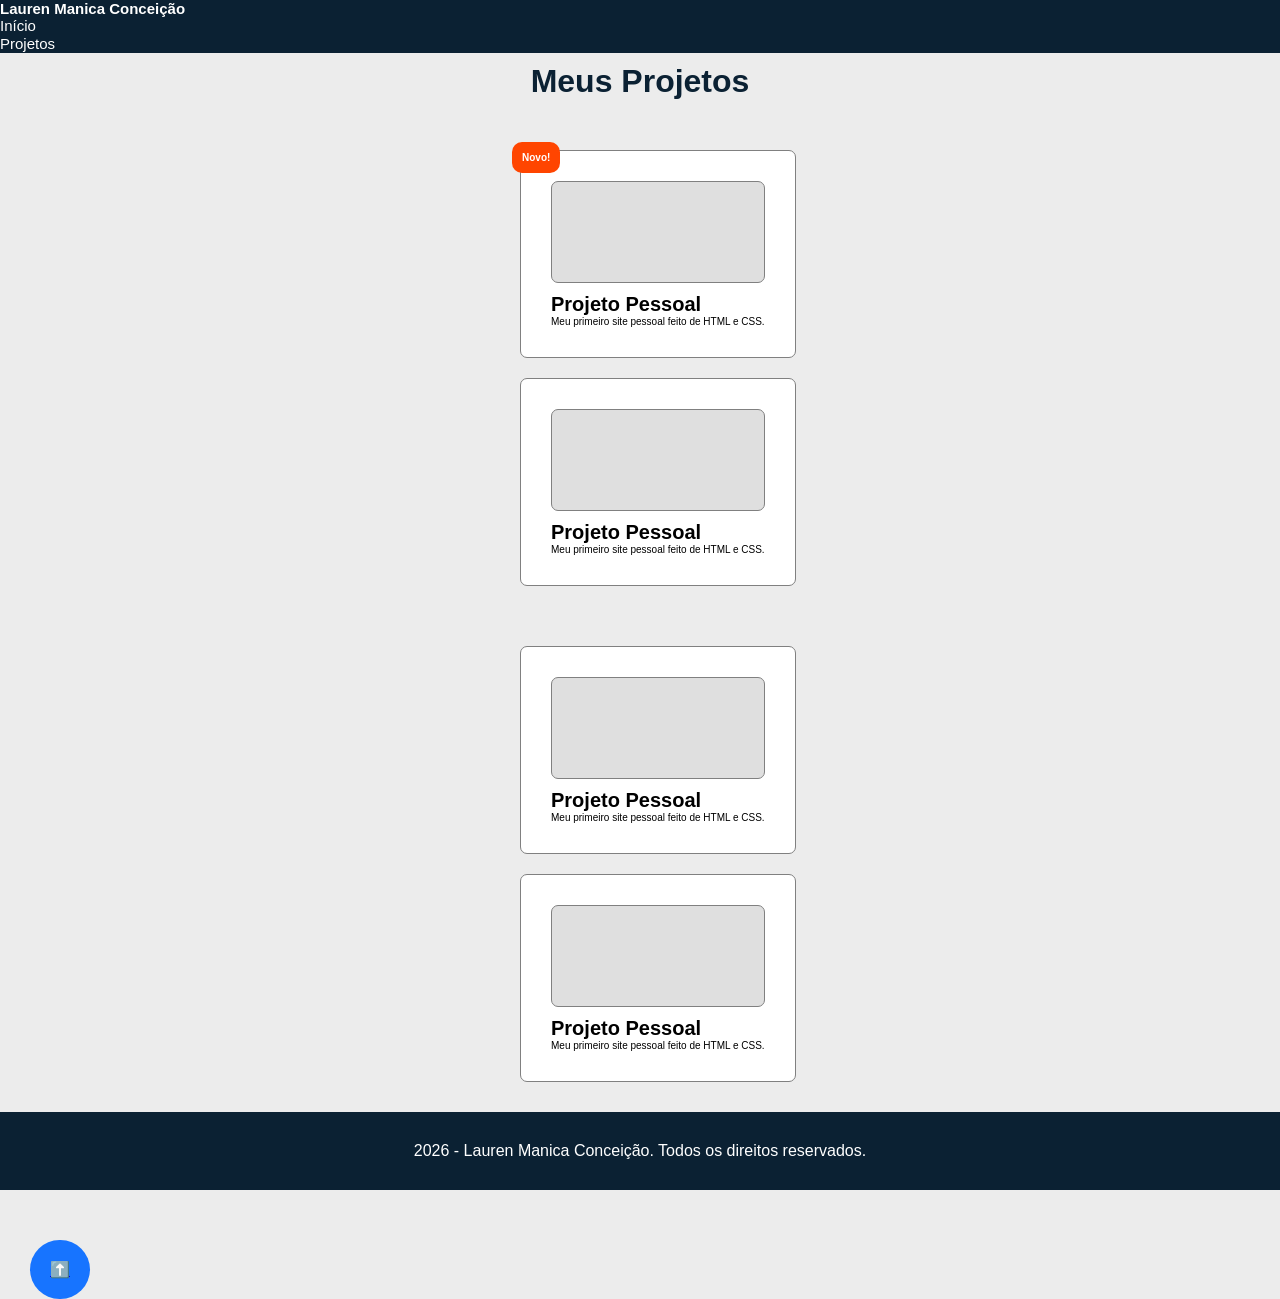
==== Projetos.html @ 6eb1c0fd "Adicionando páginas antigas" ====
<!DOCTYPE html>
<html>
    <head>
        <meta charset="UTF-8">
        <title>Meus Projetos -</title>
        <style>
            *{
                margin:0;
                box-sizing: border-box;
            }
            body{
                background-color: rgb(236, 236, 236);
                font-family: Arial, Helvetica, sans-serif;
            }
             #Topo{
                background-color: rgb(11, 33, 51);
                color: white;
            }
            #Topo h1{
                font-size: 15px;
            }
            #Topo a{
                text-decoration: none;
                color: white;
                font-size: 15px;
                display: inline;
            }
            .MeusProjetosT{
                color: rgb(11, 33, 51);;
                text-align: center;
                padding: 10px 0 0 0;
            }
            .Container2L1{
                margin: 40px 300px;
            }
            .Container2L2{
                margin: 20px 300px;
            }
            .Container{
                margin: 0 0 0 180px;
            }
            .Card p{
                font-size: 10px;
            }
            .Card2{
                background-color: white;
                border-radius: 7px;
                padding: 30px;
                font-size: 10px;
                border: 1px grey solid;
                margin: 10px 40px;
                display: inline-block;
                cursor: pointer;
            }
            .Ilustração{
                background-color: rgb(223, 223, 223);
                padding: 50px;
                border: 1px grey solid;
                margin: 0 0 10px 0;
                border-radius: 7px;
                position: relative;
            }
             footer{
                background-color: rgb(11, 33, 51);
                color: white;
                padding: 30px;
                text-align: center;
                position: relative ;
            }
            .Badge{
                color: white;
                font-weight: bold;
                background-color: orangered;
                position: absolute;
                border-radius: 10px;
                padding: 10px;
                margin:-90px;
            }
            .TextoCard{
                font-size: 10px;
            }
            .Voltar{
                background-color: rgb(23, 116, 255);
                border-radius: 50px;
                position: fixed;
                padding: 20px;
                margin: 80px 0 110px 0;
                position: absolute;
            }
        </style>
    </head>
    <body>
       <div id="Topo">
            <div id="Inline">
                <h1>Lauren Manica Conceição</h1>
                <nav><a href="Index.html">Início</a></nav>
                <nav><a href="Projetos.html">Projetos</a></div><nav>
            </div>
        </div>
        <main>
            <h1 class="MeusProjetosT">Meus Projetos</h1>
            <div class="Container">
                <div class="Container2L1">
                    <div class="Card2">
                        <div class="Ilustração">
                            <div class="Badge">
                                <p>Novo!</p>
                            </div>
                        </div>
                        <h1>Projeto Pessoal</h1>
                        <p class="TextoCard">Meu primeiro site pessoal feito de HTML e CSS.</p>
                    </div>
                    <div class="Card2">
                        <div class="Ilustração"></div>
                        <h1>Projeto Pessoal</h1>
                        <p class="TextoCard">Meu primeiro site pessoal feito de HTML e CSS.</p>
                    </div>
                </div>
                    <div class="Container2L2">
                        <div class="Card2">
                            <div class="Ilustração"></div>
                            <h1>Projeto Pessoal</h1>
                            <p class="TextoCard">Meu primeiro site pessoal feito de HTML e CSS.</p>
                        </div>
                        <div class="Card2">
                            <div class="Ilustração"></div>
                            <h1>Projeto Pessoal</h1>
                            <p class="TextoCard">Meu primeiro site pessoal feito de HTML e CSS.</p>
                    </div>
                </div>
            </div>
        </main>
    </body>
     <footer>
        <p>2026 - Lauren Manica Conceição. Todos os direitos reservados.</p>
        <div class="Voltar">
                <nav><a href="#Topo">⬆️</a></nav>
        </div>
    </footer>
</html>
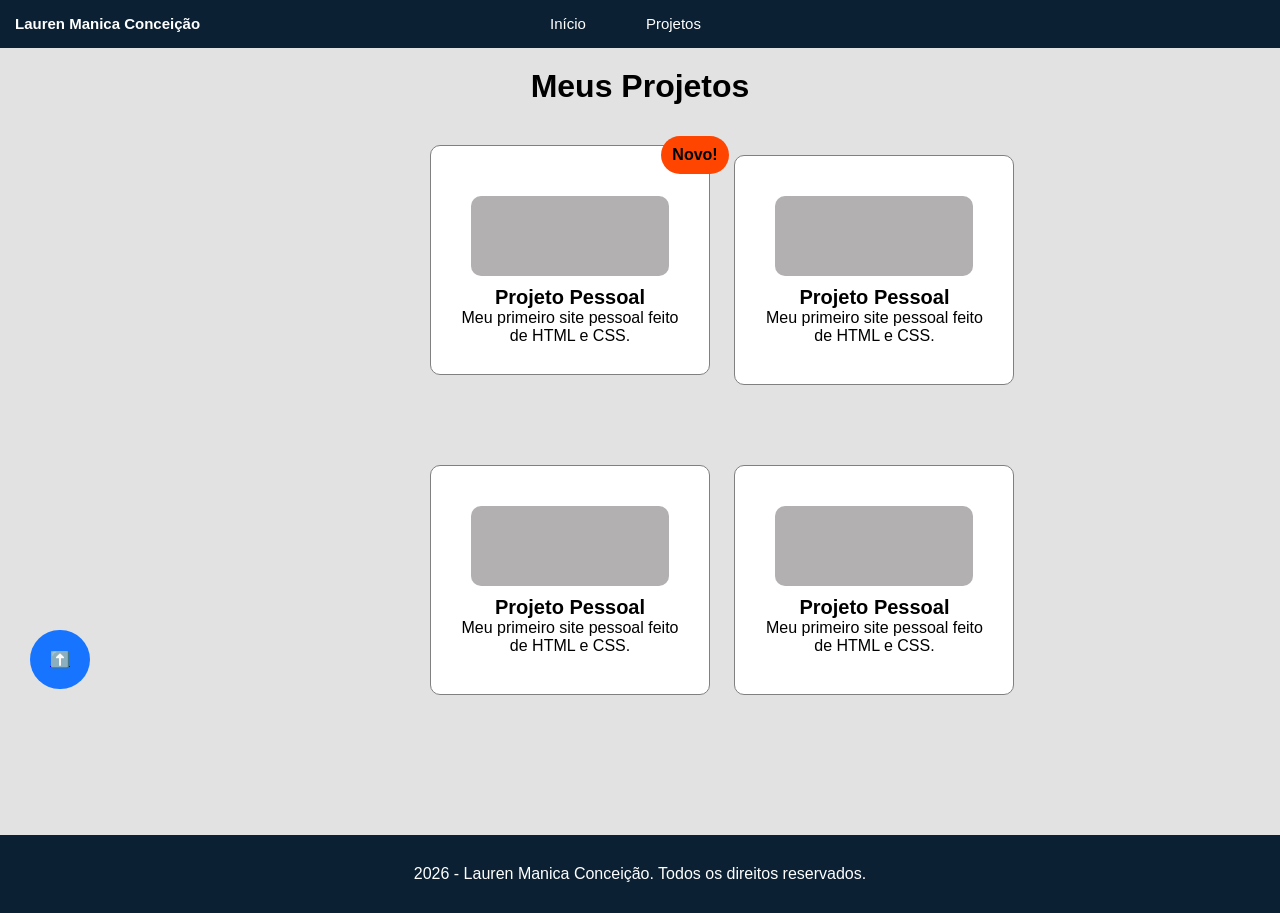
==== commit 6a53120a: "Mudanças para Recuperação" ====
--- a/Projetos.html
+++ b/Projetos.html
@@ -2,139 +2,62 @@
 <html>
     <head>
         <meta charset="UTF-8">
-        <title>Meus Projetos -</title>
-        <style>
-            *{
-                margin:0;
-                box-sizing: border-box;
-            }
-            body{
-                background-color: rgb(236, 236, 236);
-                font-family: Arial, Helvetica, sans-serif;
-            }
-             #Topo{
-                background-color: rgb(11, 33, 51);
-                color: white;
-            }
-            #Topo h1{
-                font-size: 15px;
-            }
-            #Topo a{
-                text-decoration: none;
-                color: white;
-                font-size: 15px;
-                display: inline;
-            }
-            .MeusProjetosT{
-                color: rgb(11, 33, 51);;
-                text-align: center;
-                padding: 10px 0 0 0;
-            }
-            .Container2L1{
-                margin: 40px 300px;
-            }
-            .Container2L2{
-                margin: 20px 300px;
-            }
-            .Container{
-                margin: 0 0 0 180px;
-            }
-            .Card p{
-                font-size: 10px;
-            }
-            .Card2{
-                background-color: white;
-                border-radius: 7px;
-                padding: 30px;
-                font-size: 10px;
-                border: 1px grey solid;
-                margin: 10px 40px;
-                display: inline-block;
-                cursor: pointer;
-            }
-            .Ilustração{
-                background-color: rgb(223, 223, 223);
-                padding: 50px;
-                border: 1px grey solid;
-                margin: 0 0 10px 0;
-                border-radius: 7px;
-                position: relative;
-            }
-             footer{
-                background-color: rgb(11, 33, 51);
-                color: white;
-                padding: 30px;
-                text-align: center;
-                position: relative ;
-            }
-            .Badge{
-                color: white;
-                font-weight: bold;
-                background-color: orangered;
-                position: absolute;
-                border-radius: 10px;
-                padding: 10px;
-                margin:-90px;
-            }
-            .TextoCard{
-                font-size: 10px;
-            }
-            .Voltar{
-                background-color: rgb(23, 116, 255);
-                border-radius: 50px;
-                position: fixed;
-                padding: 20px;
-                margin: 80px 0 110px 0;
-                position: absolute;
-            }
-        </style>
+        <title>Meus Projetos - Lauren Manica Conceição</title>
+        <link rel="stylesheet" href="Style.css">
     </head>
-    <body>
-       <div id="Topo">
-            <div id="Inline">
+   <body id="Topo">
+        <div id="Barra">
                 <h1>Lauren Manica Conceição</h1>
-                <nav><a href="Index.html">Início</a></nav>
-                <nav><a href="Projetos.html">Projetos</a></div><nav>
-            </div>
+                <div id="Links">
+                    <nav><a href="Index.html">Início</a></nav>
+                    <nav><a href="Projetos.html">Projetos</a></nav>
+                </div>
         </div>
         <main>
             <h1 class="MeusProjetosT">Meus Projetos</h1>
             <div class="Container">
                 <div class="Container2L1">
-                    <div class="Card2">
-                        <div class="Ilustração">
-                            <div class="Badge">
-                                <p>Novo!</p>
+                    <div class="Divisao1">
+                        <div class="Card2">
+                            <div class="Ilustração">
+                                    <p class="Badge">Novo!</p>
                             </div>
-                        </div>
-                        <h1>Projeto Pessoal</h1>
-                        <p class="TextoCard">Meu primeiro site pessoal feito de HTML e CSS.</p>
-                    </div>
-                    <div class="Card2">
-                        <div class="Ilustração"></div>
-                        <h1>Projeto Pessoal</h1>
-                        <p class="TextoCard">Meu primeiro site pessoal feito de HTML e CSS.</p>
-                    </div>
-                </div>
-                    <div class="Container2L2">
-                        <div class="Card2">
-                            <div class="Ilustração"></div>
-                            <h1>Projeto Pessoal</h1>
-                            <p class="TextoCard">Meu primeiro site pessoal feito de HTML e CSS.</p>
+                            <div class="TextoCard">
+                                <h1>Projeto Pessoal</h1>
+                                <p>Meu primeiro site pessoal feito de HTML e CSS.</p>
+                            </div>
                         </div>
                         <div class="Card2">
                             <div class="Ilustração"></div>
-                            <h1>Projeto Pessoal</h1>
-                            <p class="TextoCard">Meu primeiro site pessoal feito de HTML e CSS.</p>
+                            <div class="TextoCard">
+                                <h1>Projeto Pessoal</h1>
+                                <p>Meu primeiro site pessoal feito de HTML e CSS.</p>
+                            </div>
+                        </div>
                     </div>
-                </div>
+                    <div class="Divisao2">
+                        <div class="Card2">
+                            <div class="Ilustração"></div>
+                            <div class="TextoCard">
+                                <h1>Projeto Pessoal</h1>
+                                <p>Meu primeiro site pessoal feito de HTML e CSS.</p>
+                            </div>
+                        </div>
+                        <div class="Card2">
+                            <div class="Ilustração"></div>
+                            <div class="TextoCard">
+                                <h1>Projeto Pessoal</h1>
+                                <p>Meu primeiro site pessoal feito de HTML e CSS.</p>
+                            </div>
+                        </div>
+                    </div>
             </div>
         </main>
+            <footer>
+                <p>2026 - Lauren Manica Conceição. Todos os direitos reservados.</p>
+                <div class="Voltar">
+                        <nav><a href="#Topo">⬆️</a></nav>
+                </div>
+        </footer>
     </body>
-     <footer>
-        <p>2026 - Lauren Manica Conceição. Todos os direitos reservados.</p>
-        <div class="Voltar">
-                <nav><a href="#Topo">⬆️</a></nav>
-        </div>
-    </footer>
 </html>
--- a/Style.css
+++ b/Style.css
@@ -0,0 +1,156 @@
+*{
+                margin: 0;
+                box-sizing: border-box;
+                font-family: Arial, Helvetica, sans-serif;
+            }
+            body{
+                background-color: rgb(226, 226, 226);
+                scroll-behavior: smooth;
+            }
+            #Barra{
+                background-color: rgb(11, 33, 51);
+                color: white;
+                display: flex;
+                padding: 15px;
+}
+            #Barra h1{
+                font-size: 15px;
+            }
+            #Barra a{
+                text-decoration: none;
+                color: white;
+                font-size: 15px;
+            }
+            #Barra #Links{
+                margin-left: 350px;
+                display: flex;
+                gap: 60px;
+            }
+            #Inline {
+                display: flexbox;
+            }
+            #Cabeçalho{
+                text-align:center;
+                font-size: 15px;
+                background-color: rgb(47, 124, 240);
+                color: white;
+                align-items: center;
+                height: 200px;
+                margin: 20px 0;
+                padding: 10px 50px;
+            }
+            .Container{
+                display: flex;
+            }
+            .TCabeçalho h1 {
+                margin: 10px;
+            }
+            .TCabeçalho{
+                margin: 50px 0 40px 0;
+            }
+            .TSobreMim{
+                color:rgb(11, 33, 51);
+                text-align: center;
+                font-size: 25px;
+            }
+            .Container{
+                display: inline-block;
+                align-items: baseline;
+                margin: 0 0 0 120px;
+                justify-content: baseline;
+            }
+            .Container2LI{
+                display: block;
+                align-items: baseline;
+                margin: 0 0 0 300px;
+                justify-content: baseline;
+            }
+            .TextoCard{
+                margin-top: 20px;
+            }
+            .Divisao1{
+                margin-left: 300px;
+            }
+            .Divisao2{
+                margin-left: 300px;
+            }
+            .Card2{
+                width: 280px;
+                padding:40px;
+                border: 1px solid grey;
+                border-radius: 10px;
+                background-color: white;
+                margin: 40px 10px;
+                display: inline-block;
+                text-align: center;
+                height: 230px;
+            }
+            .MeusProjetosT{
+                text-align: center;
+                margin-top: 20px;
+            }
+            .Ilustração{
+                height: 20px;
+                background-color: rgb(178, 176, 176);
+                height: 80px;
+                margin-bottom: 10px;
+                border-radius: 10px;
+            }
+            .Badge{
+                background-color: orangered;
+                padding: 10px;
+                font-weight: bold; 
+                width: 68px;
+                border-radius: 40px;
+                position: relative;
+                top: -60px;
+                left: 200px;
+            }
+            .Badge p {
+                margin-top: 0;
+            }
+            .Card2 p,
+            .Card2 h1{
+                margin: -10px;
+            }
+            .Card2 p {
+                margin-top: 10px;
+            }
+            .Card h1{
+                font-size: 20px;
+            }
+            .Card2 h1{
+                font-size: 20px;
+            }
+            #SobreMim {
+                display: flex;
+                margin-left: 50px;
+            }
+            .Card{
+                width: 280px;
+                padding:40px;
+                border: 1px solid grey;
+                border-radius: 10px;
+                background-color: white;
+                margin: 40px 10px;
+                display: inline-block;
+                text-align: center;
+                height: 170px;
+            }
+            footer{
+                background-color: rgb(11, 33, 51);
+                color: white;
+                padding: 30px;
+                text-align: center;
+                top: 100px;
+                position: relative;
+            }
+            .Voltar{
+                background-color: rgb(23, 116, 255);
+                border-radius: 50px;
+                position: fixed;
+                padding: 20px;
+                margin: 80px 0 110px 0;
+                top: 550px;
+                z-index: 1;
+            }
